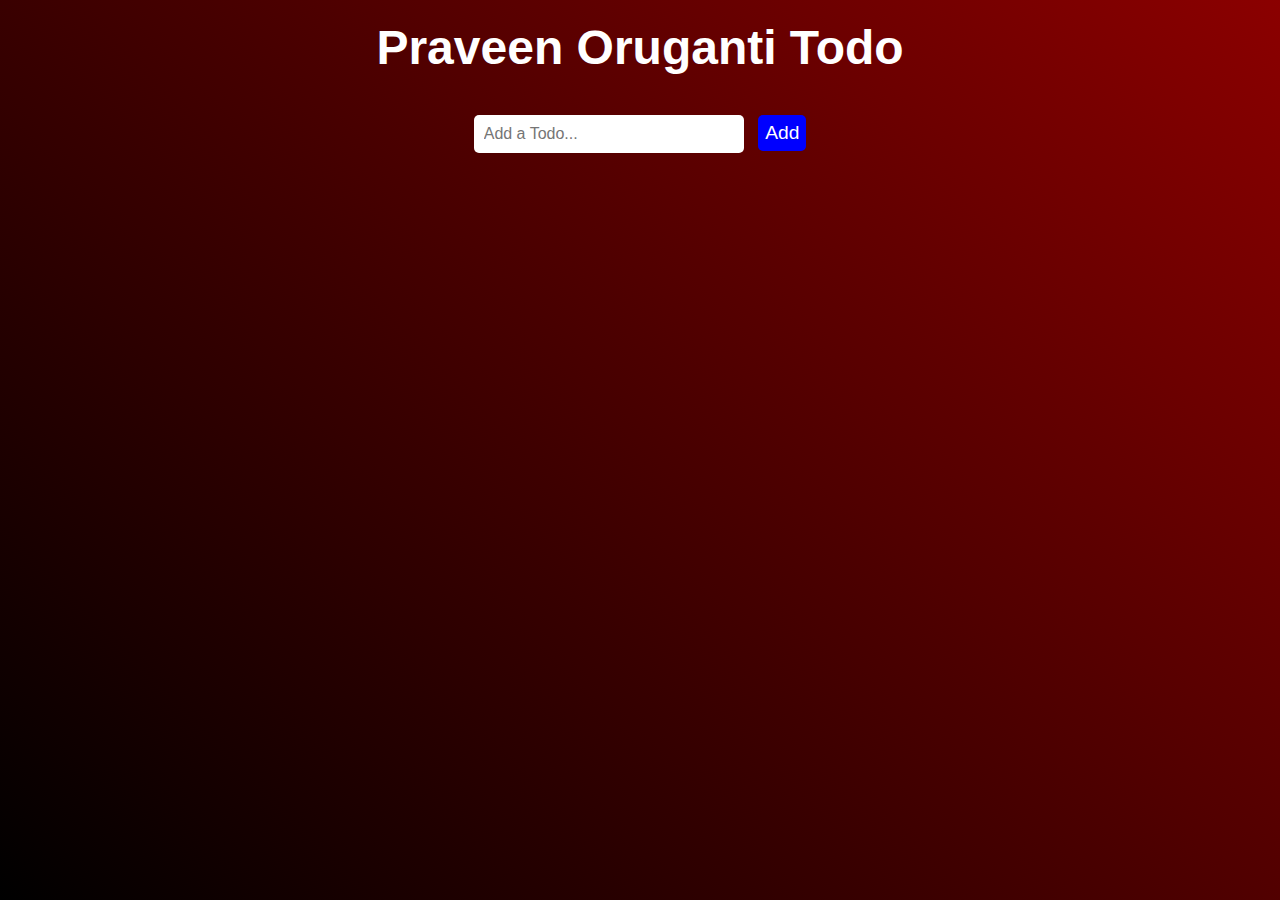
==== index.html @ fdb08885 "All About JavaScript" ====
<!DOCTYPE html>
<html lang="en">
<head>
  <meta charset="UTF-8">
  <meta name="viewport" content="width=device-width, initial-scale=1.0">
  <link rel="stylesheet" type="text/css" href="style.css">
  <title>Praveen Oruganti Todo List</title>
  <link rel="icon" href="favicon.ico" />
  <script data-name="BMC-Widget" src="https://cdnjs.buymeacoffee.com/1.0.0/widget.prod.min.js" data-id="praveenoruganti" data-description="Support me on Buy me a coffee!" data-message="Thank you for visiting. You can now buy me a coffee!" data-color="#5F7FFF" data-position="Right" data-x_margin="18" data-y_margin="18"></script>
</head>
<body>

  <div class="container">
    <h1>Praveen Oruganti Todo</h1>

    <form class="todo-form">
      <input type="text" class="todo-input" placeholder="Add a Todo...">
      <button type="submit" class="add-button">Add</button>
    </form>

    <ul class="todo-items">
    </ul>
  </div>

  <script type="text/javascript" src="script.js"></script>
</body>
</html>
---- style.css ----
/* common styles */
* {
  padding: 0;
  margin: 0;
}

body {
  width: 100vw;
  min-height: 100vh;
  display: flex;
  justify-content: center;
  background: linear-gradient(45deg, black, darkred);
  font-family: sans-serif;
}

button:hover {
  cursor: pointer;
  background-color: #73E831;
}

ul {
  list-style-type: none; /* get rid of bullet points on side of list items */
}

/* common style ends */

/* container */
.container {
  min-width: 700px;
  display: flex;
  flex-direction: column;
  align-items: center;
  padding: 20px;
}

h1 {
  color: #fff;
  font-size: 3rem;
}

/* todo-form */

.todo-form {
  margin: 40px 0px;
}

.todo-input {
  width: 250px;
  border: none;
  outline: none;
  border-radius: 5px;
  padding: 10px;
  margin-right: 10px;
  font-size: 1rem;
}

.add-button {
  background-color: #0000ff;
  color: #fff;
  border: none;
  outline: none;
  border-radius: 5px;
  padding: 7px;
  font-size: 1.2rem;
}

/* todo-form style ends */

/* todo-items */
.todo-items {
  min-width: 350px;
}

/* each li with class="item" */
.item {
  background-color: #fff;
  padding: 10px;
  font-size: 1.1rem;
}

.item:first-child {
  border-top-left-radius: 7px;
  border-top-right-radius: 7px;
}

.item:last-child {
  border-bottom-left-radius: 7px;
  border-bottom-right-radius: 7px;
}

/* item style end */

.checkbox {
  margin-right: 10px;
}

.delete-button {
  float: right;
  background-color: #dc143c;
  border: none;
  outline: none;
  border-radius: 7px;
  padding: 2px 5px;
  margin-left: 10px;
  font-size: 1.1rem;
  font-weight: 550;
}

/* applied when the todo item is checked */
.checked { 
  text-decoration: line-through;
}

/* todo-items style ends */

/* container style ends */
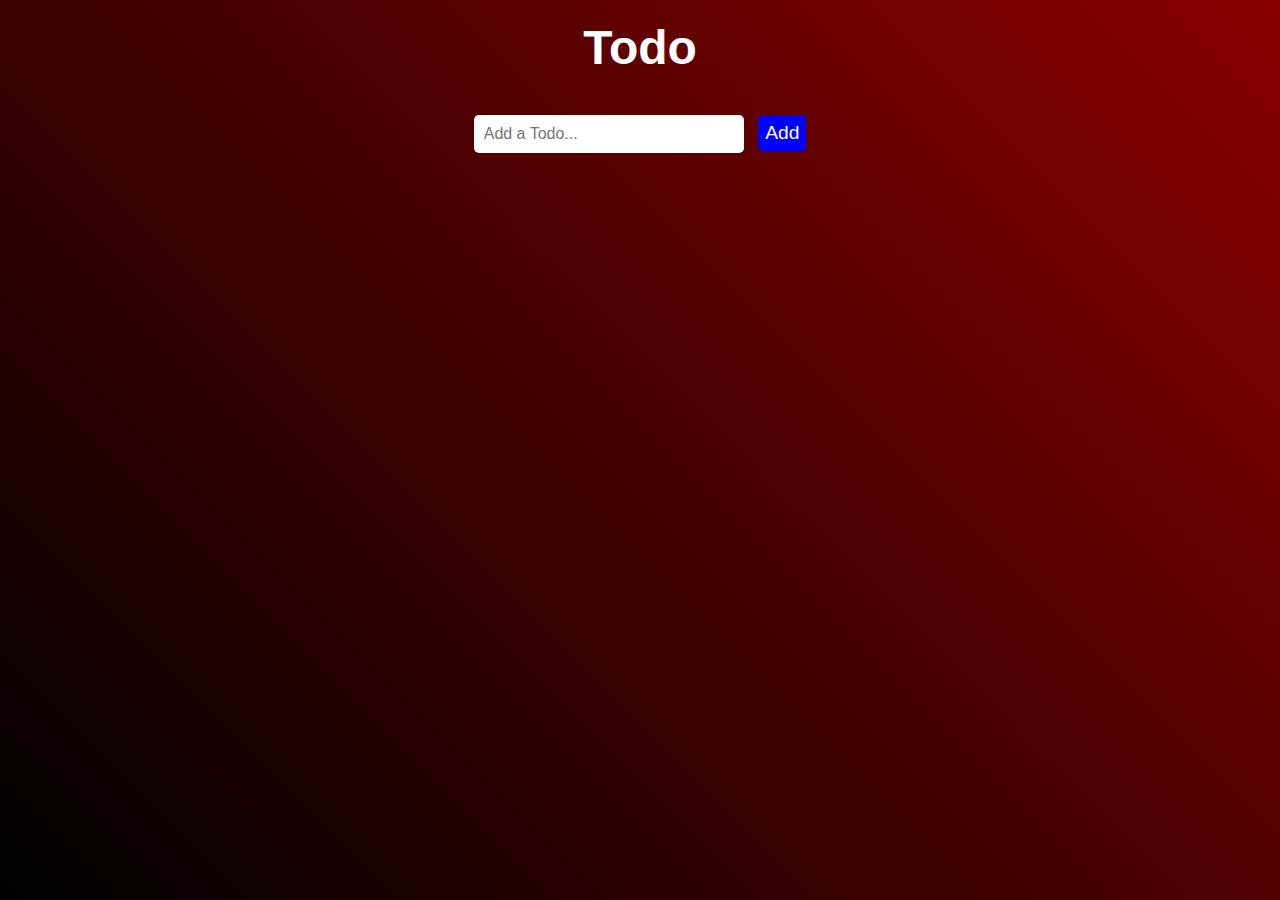
==== commit e58b830b: "updated" ====
--- a/index.html
+++ b/index.html
@@ -1,17 +1,27 @@
 <!DOCTYPE html>
 <html lang="en">
 <head>
+<!-- Global site tag (gtag.js) - Google Analytics -->
+<script async src="https://www.googletagmanager.com/gtag/js?id=UA-186960773-2"></script>
+<script>
+  window.dataLayer = window.dataLayer || [];
+  function gtag(){dataLayer.push(arguments);}
+  gtag('js', new Date());
+
+  gtag('config', 'UA-186960773-2');
+</script>
+
   <meta charset="UTF-8">
   <meta name="viewport" content="width=device-width, initial-scale=1.0">
   <link rel="stylesheet" type="text/css" href="style.css">
-  <title>Praveen Oruganti Todo List</title>
+  <title>Todo List</title>
   <link rel="icon" href="favicon.ico" />
   <script data-name="BMC-Widget" src="https://cdnjs.buymeacoffee.com/1.0.0/widget.prod.min.js" data-id="praveenoruganti" data-description="Support me on Buy me a coffee!" data-message="Thank you for visiting. You can now buy me a coffee!" data-color="#5F7FFF" data-position="Right" data-x_margin="18" data-y_margin="18"></script>
 </head>
 <body>
 
   <div class="container">
-    <h1>Praveen Oruganti Todo</h1>
+    <h1>Todo</h1>
 
     <form class="todo-form">
       <input type="text" class="todo-input" placeholder="Add a Todo...">
